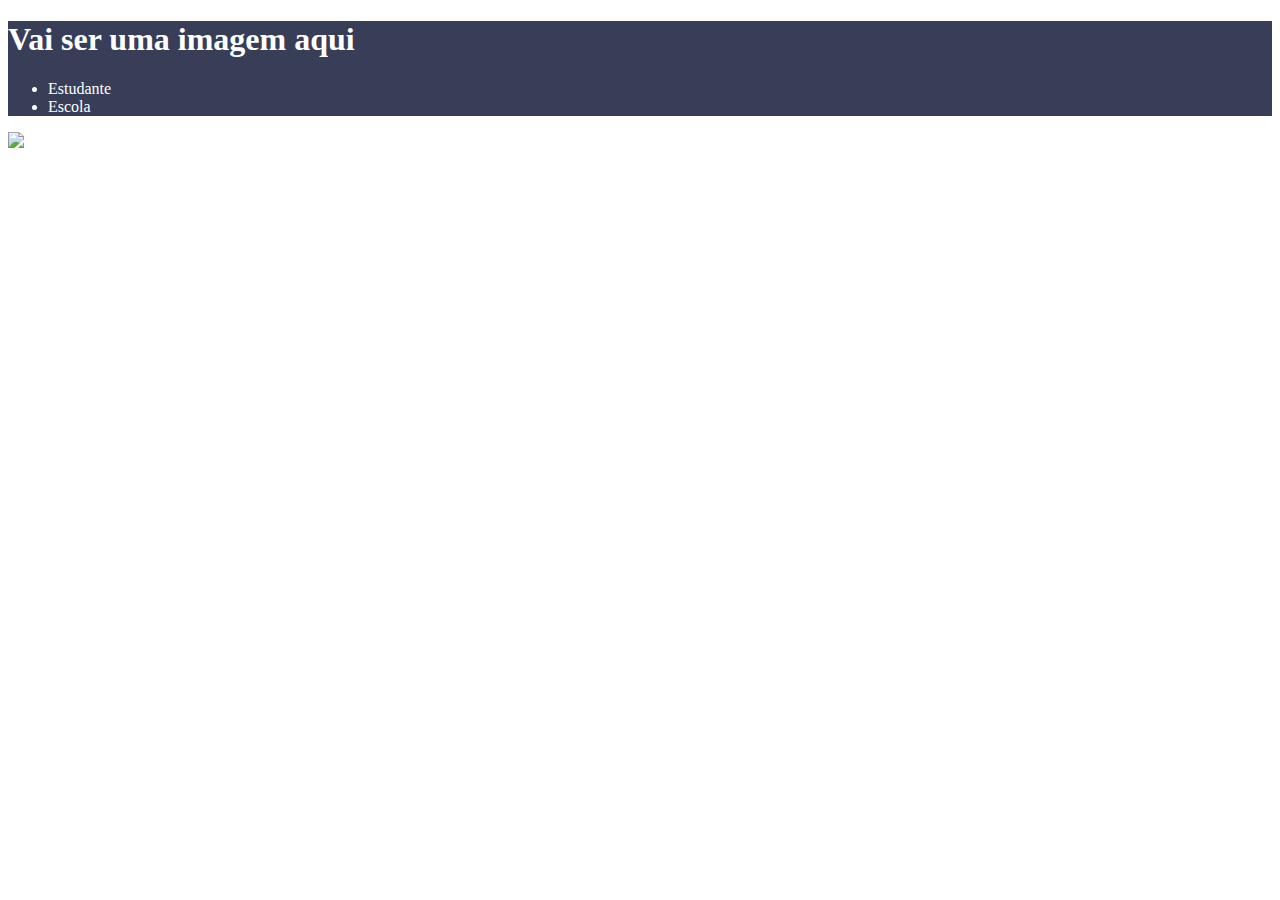
==== Apolo.R/index.html @ 209c1ce6 "Add files via upload" ====
<!DOCTYPE html>
<html lang="en">
<head>
    <meta charset="UTF-8">
    <meta name="viewport" content="width=device-width, initial-scale=1.0">
    <title>Document</title>
    <link rel="stylesheet" href="style.css">
</head>
</html>
<header>
    <h1>Vai ser uma imagem aqui</h1>
    <ul>
    <li>Estudante</li>
    <li>Escola</li>
    </ul>
    </header>
    <img src=”./img/alurastart logo 1 .png=”logo da alura start”>
---- Apolo.R/style.css ----
header {
    background-color: #383D58;
    color: white;
    }
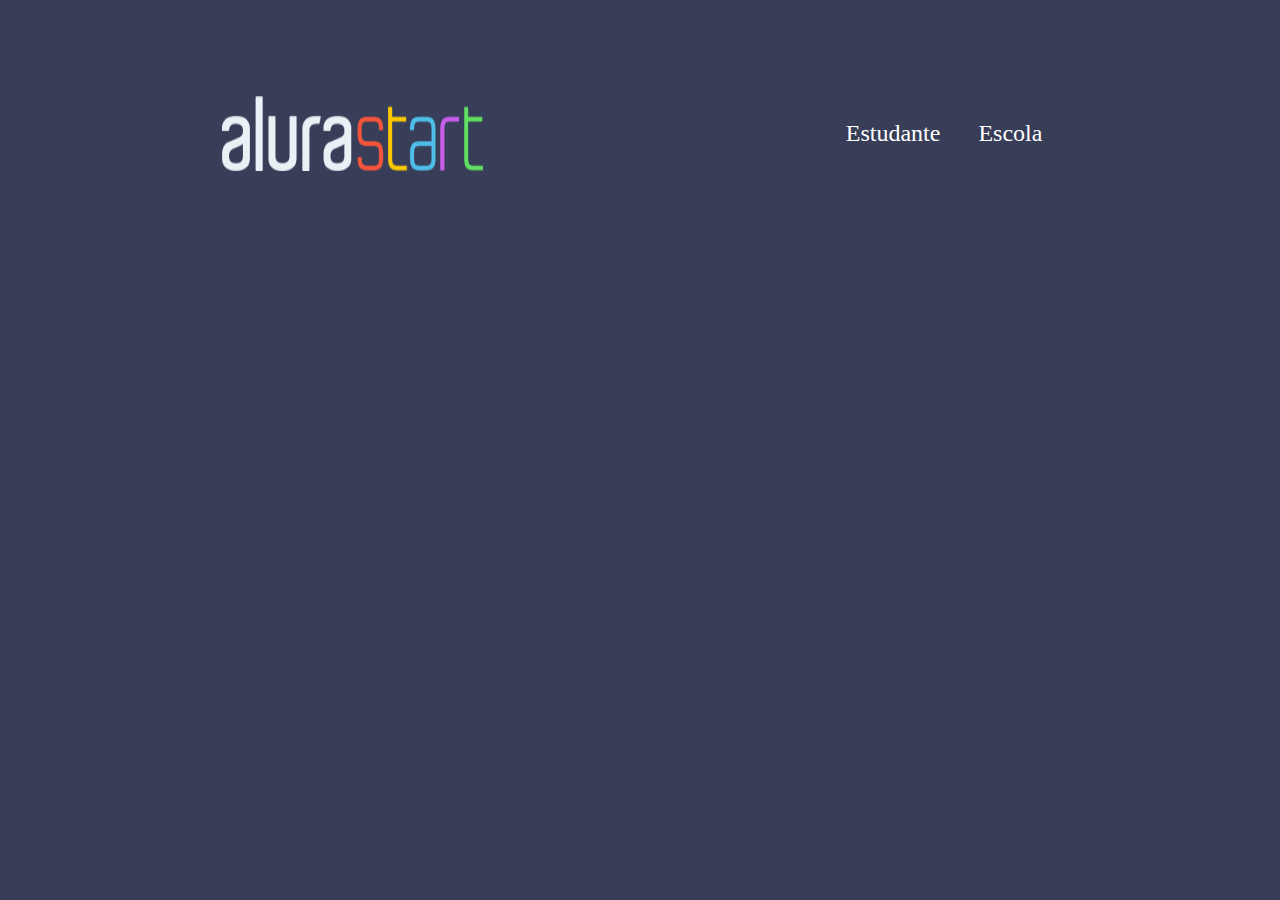
==== commit 476e539b: "Add files via upload" ====
--- a/Apolo.R/index.html
+++ b/Apolo.R/index.html
@@ -6,12 +6,13 @@
     <title>Document</title>
     <link rel="stylesheet" href="style.css">
 </head>
-</html>
-<header>
-    <h1>Vai ser uma imagem aqui</h1>
+<body>
+    <header>
+        <img src="./img/alurastart logo 1.png" alt="logo alurastart">
     <ul>
-    <li>Estudante</li>
-    <li>Escola</li>
+        <li class="cabecalho-lista-item">Estudante</li>
+        <li class="cabecalho-lista-item">Escola</li>
     </ul>
     </header>
-    <img src=”./img/alurastart logo 1 .png=”logo da alura start”>+</body>
+</html>
--- a/Apolo.R/style.css
+++ b/Apolo.R/style.css
@@ -1,4 +1,20 @@
+body {
+    background-color: #383D58;
+    color: white;
+}
 header {
     background-color: #383D58;
     color: white;
-    }+    display:flex;
+    justify-content: space-around;
+}
+.cabecalho-lista-item{
+    display: inline-block;
+    margin: 0 16px;
+    }
+    * {
+        margin: 0 16px;
+        justify-content: space-around;
+padding: 24px 0;
+font-size: 24px;
+        } *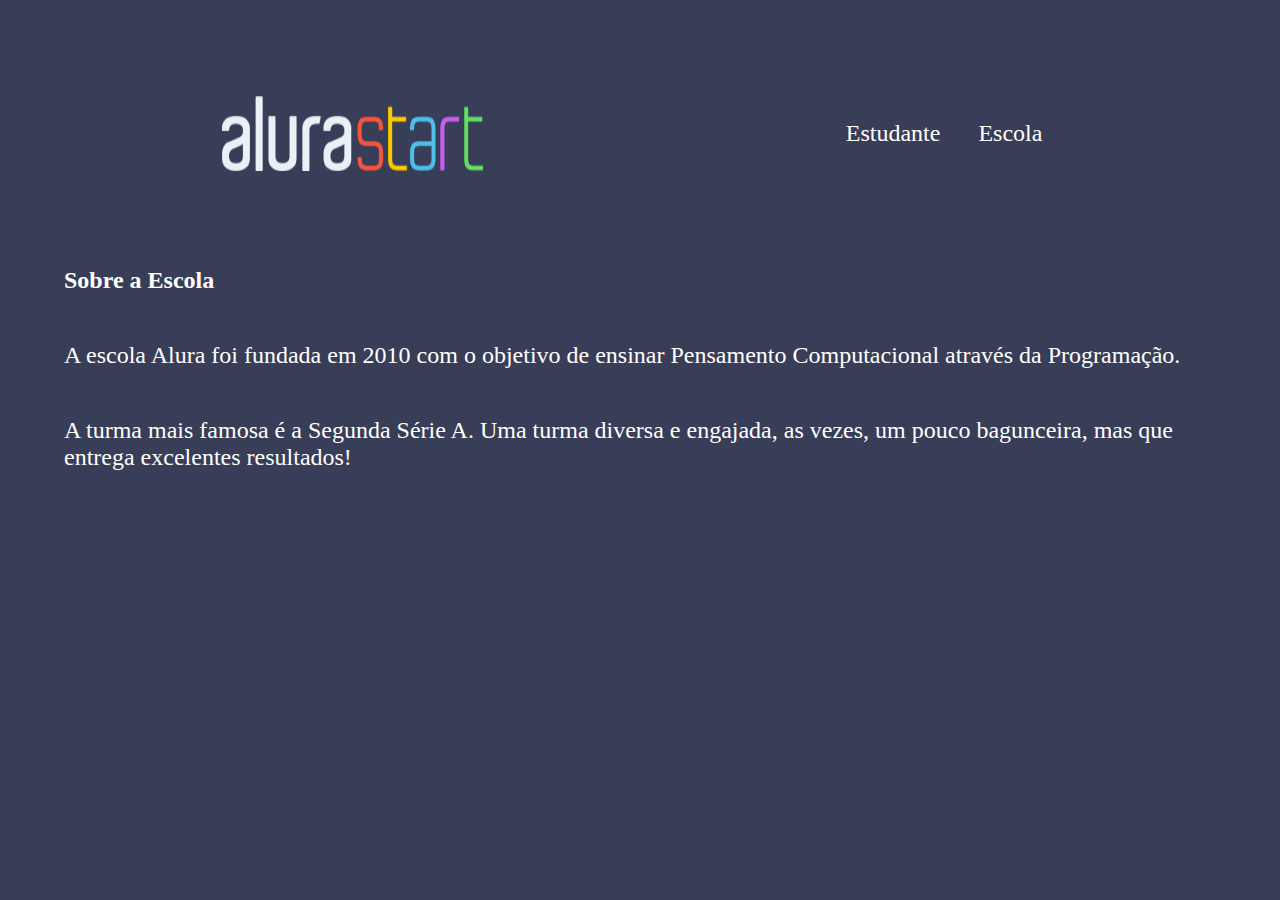
==== commit 15c03405: "Add files via upload" ====
--- a/Apolo.R/index.html
+++ b/Apolo.R/index.html
@@ -14,5 +14,10 @@
         <li class="cabecalho-lista-item">Escola</li>
     </ul>
     </header>
+    <section class="escola"></sectionclass>
+        <h2 class="escola-titulo">Sobre a Escola</h2>
+        <p class=”escola-texto-um”>A escola Alura foi fundada em 2010 com o objetivo de ensinar Pensamento Computacional através da Programação. </p>
+        <p class=”escola-texto-dois”>A turma mais famosa é a Segunda Série A. Uma turma diversa e engajada, as vezes, um pouco bagunceira, mas que entrega excelentes resultados!</p>
+    </section>
 </body>
 </html>
--- a/Apolo.R/style.css
+++ b/Apolo.R/style.css
@@ -17,4 +17,4 @@
         justify-content: space-around;
 padding: 24px 0;
 font-size: 24px;
-        } *+        } 